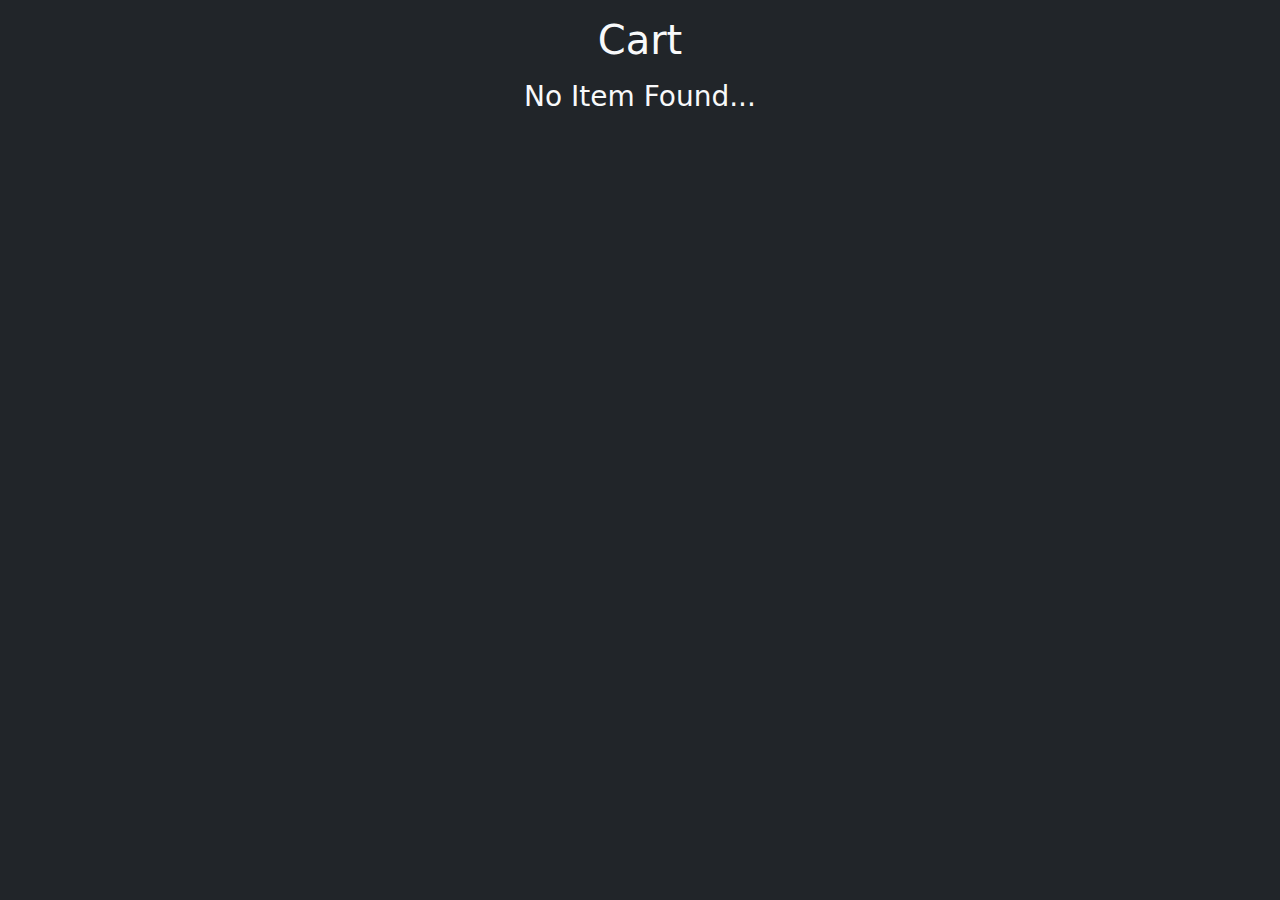
==== cart.html @ f5d2775d "Assigned" ====
<!DOCTYPE html>
<html lang="en">

<head>
    <meta charset="UTF-8">
    <meta name="viewport" content="width=device-width, initial-scale=1.0">
    <title>Cart</title>
    <link href="https://cdn.jsdelivr.net/npm/bootstrap@5.3.3/dist/css/bootstrap.min.css" rel="stylesheet"
        integrity="sha384-QWTKZyjpPEjISv5WaRU9OFeRpok6YctnYmDr5pNlyT2bRjXh0JMhjY6hW+ALEwIH" crossorigin="anonymous">
</head>

<body class="bg-dark text-light">
    <h1 class="text-center mt-3">Cart</h1>
    <div class="mt-3 container"></div>

    <script src="https://cdn.jsdelivr.net/npm/bootstrap@5.3.3/dist/js/bootstrap.bundle.min.js"
        integrity="sha384-YvpcrYf0tY3lHB60NNkmXc5s9fDVZLESaAA55NDzOxhy9GkcIdslK1eN7N6jIeHz"
        crossorigin="anonymous"></script>
    <script src="cart.js"></script>
</body>

</html>
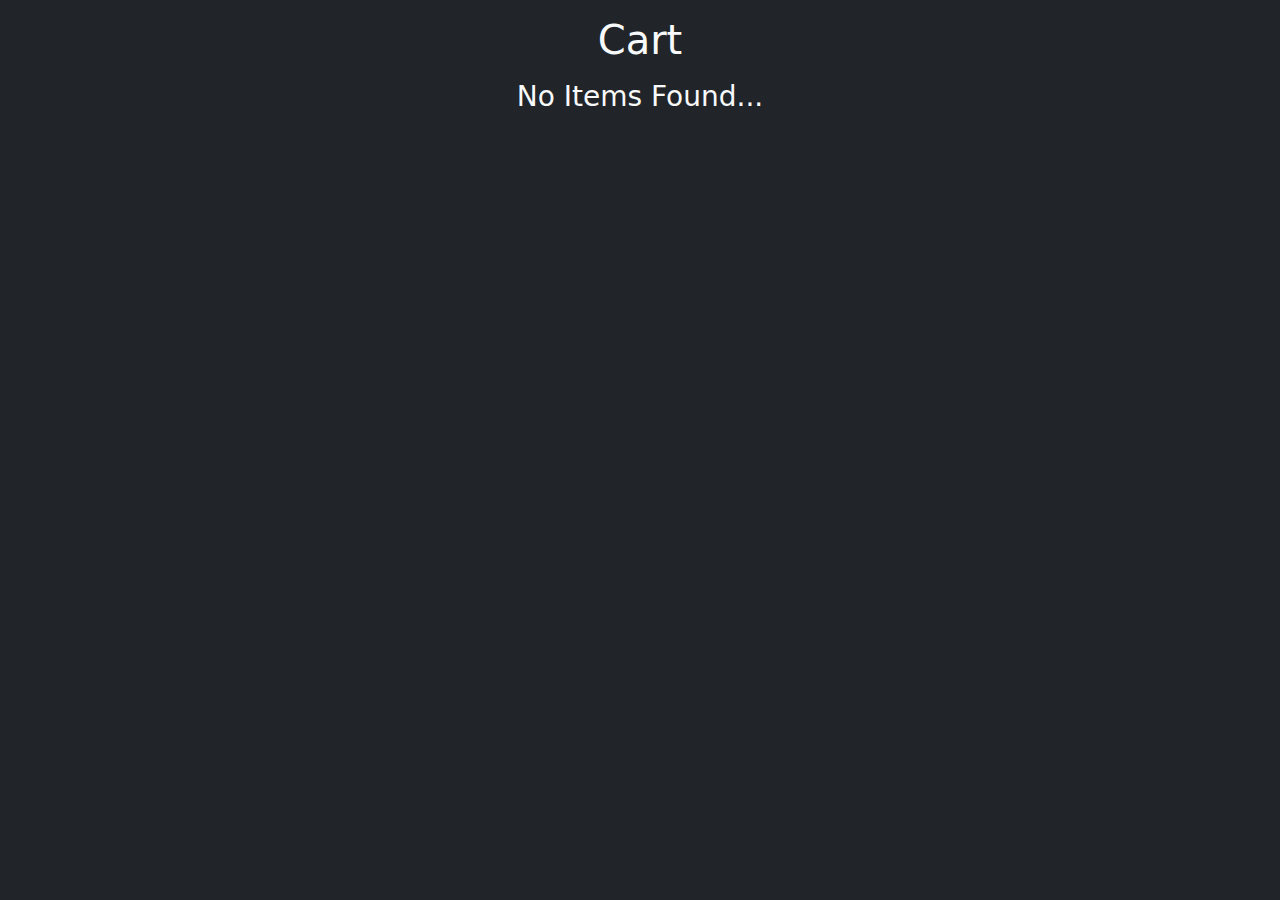
==== commit 7c81b3db: "Phone-App" ====
--- a/cart.html
+++ b/cart.html
@@ -6,6 +6,7 @@
     <meta charset="UTF-8">
     <meta name="viewport" content="width=device-width, initial-scale=1.0">
     <title>Cart</title>
+    <link rel="stylesheet" href="style.css">
     <link href="https://cdn.jsdelivr.net/npm/bootstrap@5.3.3/dist/css/bootstrap.min.css" rel="stylesheet"
         integrity="sha384-QWTKZyjpPEjISv5WaRU9OFeRpok6YctnYmDr5pNlyT2bRjXh0JMhjY6hW+ALEwIH" crossorigin="anonymous">
 </head>
--- a/style.css
+++ b/style.css
@@ -0,0 +1,3 @@
+body{
+    background-color:khaki ;
+}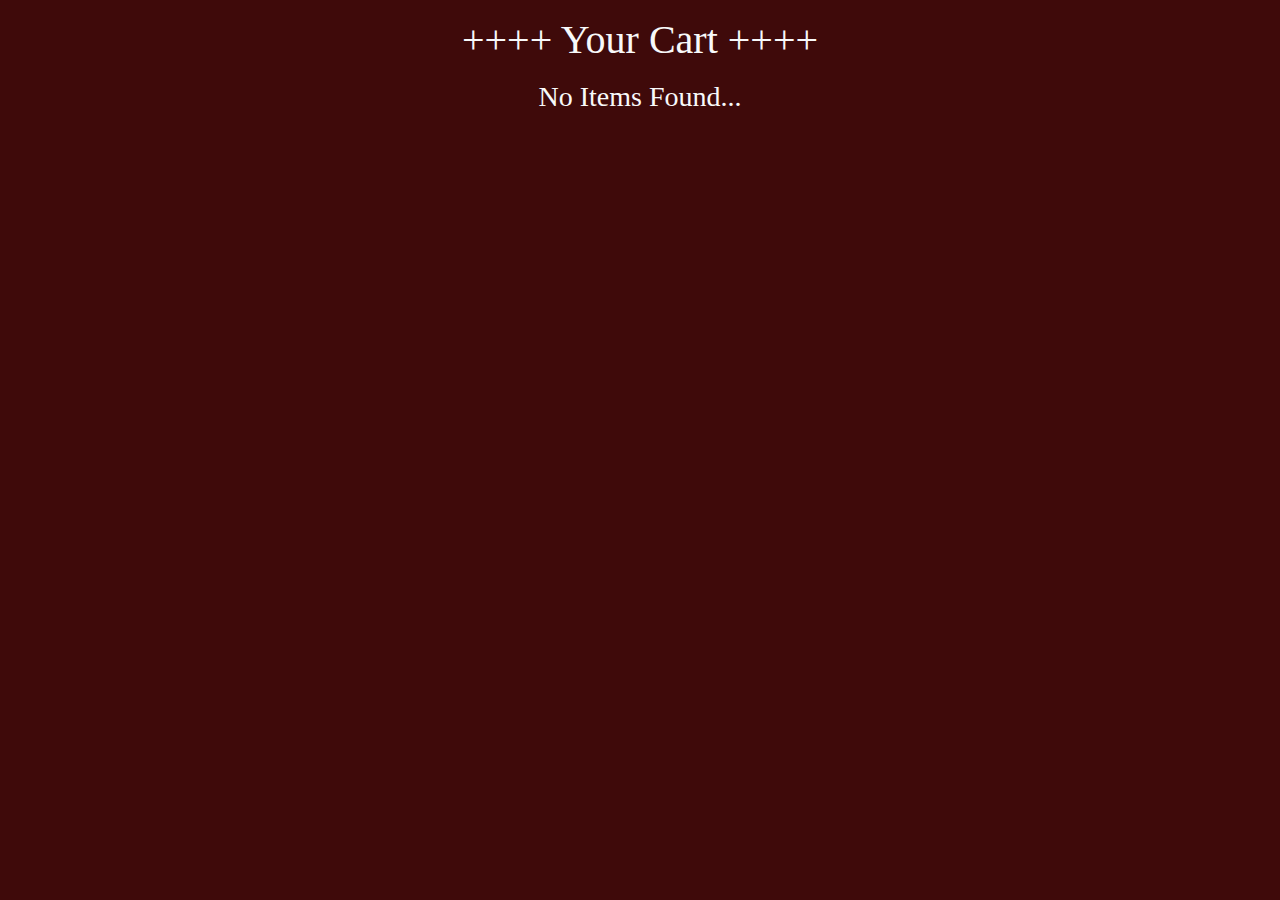
==== commit 0778bcba: "Phone-App" ====
--- a/cart.html
+++ b/cart.html
@@ -11,8 +11,8 @@
         integrity="sha384-QWTKZyjpPEjISv5WaRU9OFeRpok6YctnYmDr5pNlyT2bRjXh0JMhjY6hW+ALEwIH" crossorigin="anonymous">
 </head>
 
-<body class="bg-dark text-light">
-    <h1 class="text-center mt-3">Cart</h1>
+<body id="cart-body" class="text-light">
+    <h1 class="text-center mt-3"><span>++++ </span> Your Cart <span> ++++</span></h1>
     <div class="mt-3 container"></div>
 
     <script src="https://cdn.jsdelivr.net/npm/bootstrap@5.3.3/dist/js/bootstrap.bundle.min.js"
--- a/style.css
+++ b/style.css
@@ -1,3 +1,63 @@
-body{
-    background-color:khaki ;
+*{
+  /* font-family: Georgia, 'Times New Roman', Times, serif; */
+}
+/* Phones site */
+
+h1{
+    font-family:'Times New Roman', Times, serif ;
+}
+
+span{
+
+}
+#phone-container{
+    font-family: Georgia, Times, 'Times New Roman', serif;
+}
+#card-img{
+    width: 100%;
+    height: 80%;
+}
+
+#card{
+ border-radius: 8px;
+ overflow: hidden;
+ box-shadow: 0px 2px 4px rgba(0,0,0,0.2);
+}
+
+
+
+/* cart site  */
+#cart-body{
+    background-color: rgb(63, 10, 10);
+    font-family: Georgia, Times, 'Times New Roman', serif;
+}
+#cart-container{
+    background-color: rgb(145, 92, 45);
+    font-family: Georgia, Times, 'Times New Roman', serif;
+
+}
+
+#QP-btn{
+    background-color: green;
+    color: white;
+    transition:  0.3s ease-in-out;
+}
+
+#QL-btn{
+background-color: red;
+color: white;
+transition: ease-in-out;
+}
+
+
+#QP-btn:hover{
+    transition: 0.3s ease-in-out;
+    color: rgb(9, 5, 70);
+    cursor: pointer;
+}
+
+#QL-btn:hover{
+    transition: 0.3s ease-in-out;
+    color: maroon;
+    cursor: pointer;
 }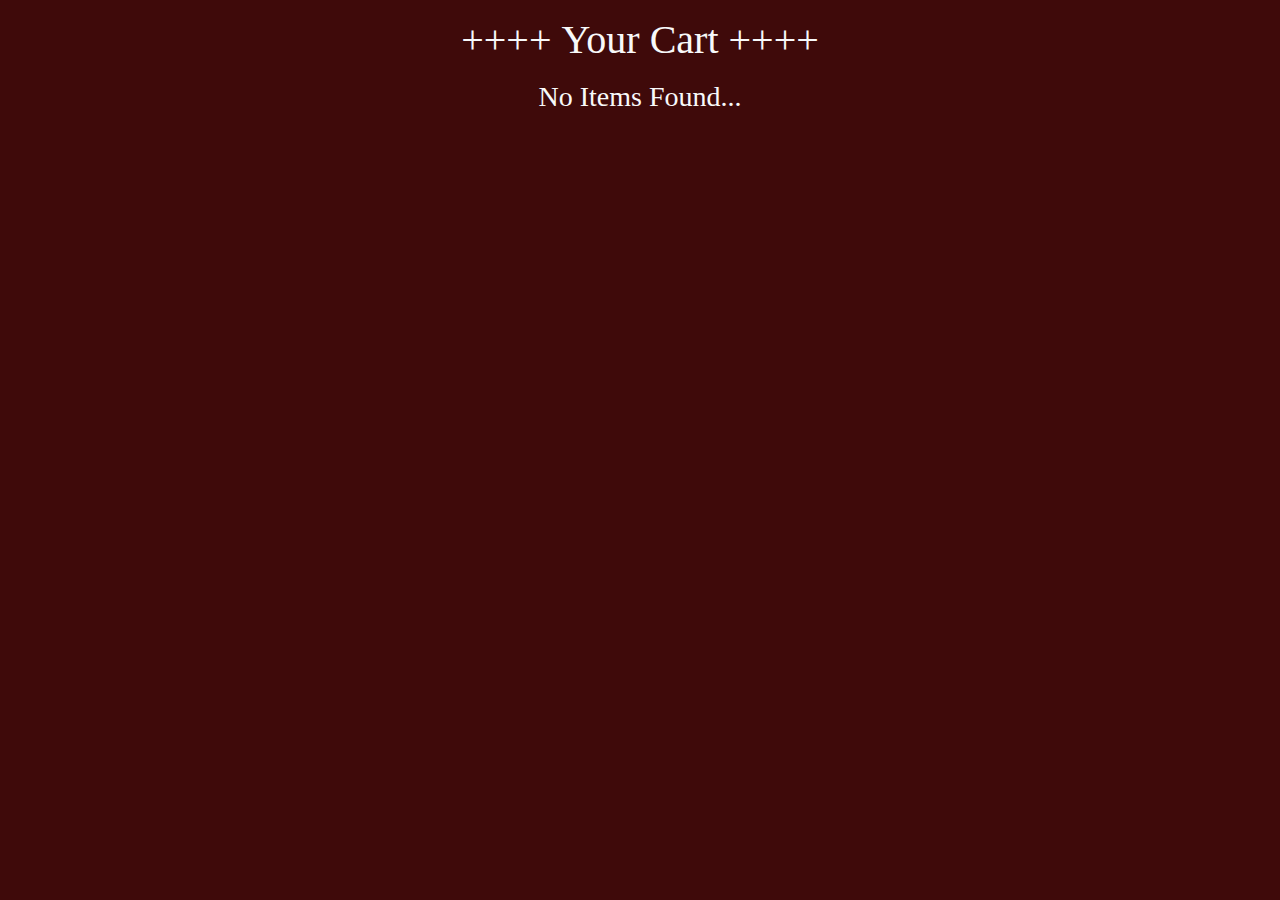
==== commit c8786fc7: "Phone-App" ====
--- a/cart.html
+++ b/cart.html
@@ -15,6 +15,7 @@
     <h1 class="text-center mt-3"><span>++++ </span> Your Cart <span> ++++</span></h1>
     <div class="mt-3 container"></div>
 
+    <h1 class="totalamt" >  </h1>
     <script src="https://cdn.jsdelivr.net/npm/bootstrap@5.3.3/dist/js/bootstrap.bundle.min.js"
         integrity="sha384-YvpcrYf0tY3lHB60NNkmXc5s9fDVZLESaAA55NDzOxhy9GkcIdslK1eN7N6jIeHz"
         crossorigin="anonymous"></script>
--- a/style.css
+++ b/style.css
@@ -8,7 +8,7 @@
 }
 
 span{
-
+font-family: Georgia, 'Times New Roman', Times, serif;
 }
 #phone-container{
     font-family: Georgia, Times, 'Times New Roman', serif;
@@ -32,6 +32,9 @@
     font-family: Georgia, Times, 'Times New Roman', serif;
 }
 #cart-container{
+    display: flex;
+    flex-direction: column;
+    justify-content: space-around;
     background-color: rgb(145, 92, 45);
     font-family: Georgia, Times, 'Times New Roman', serif;
 
